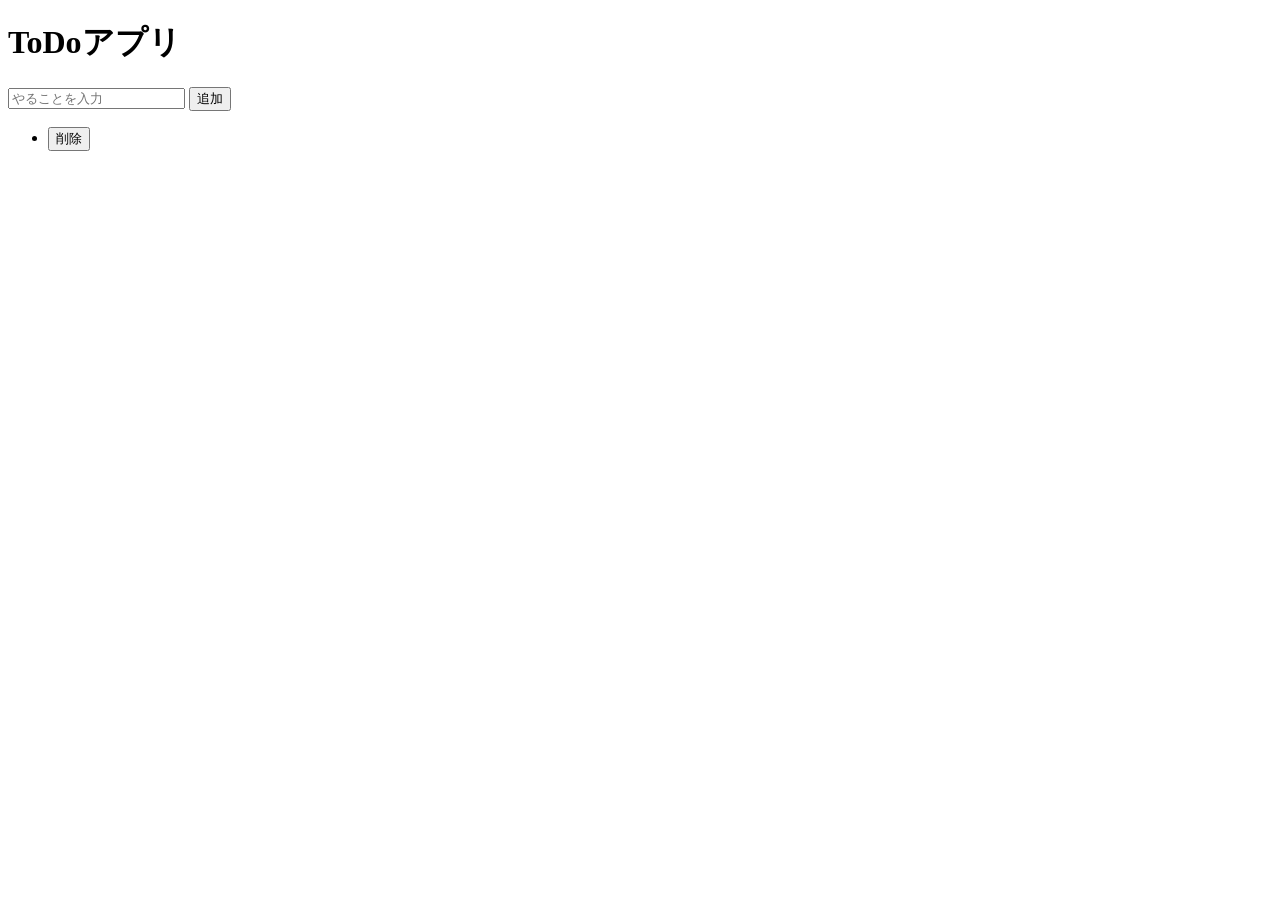
==== src/main/resources/templates/index.html @ 5008a614 "削除ボタン追加" ====
<!DOCTYPE html>
<html xmlns:th="http://www.thymeleaf.org" lang="ja">
<head>
    <meta charset="UTF-8">
    <title>ToDoアプリ</title>
</head>
<body>
    <h1>ToDoアプリ</h1>

    <form action="/add" method="post">
        <input type="text" name="title" placeholder="やることを入力" required>
        <button type="submit">追加</button>
    </form>
    <ul>
        <li th:each="todo, stat : ${todos}">
        <span th:text="${todo.title}"></span>

        <form action="/delete" method="post" style="display:inLine;">
            <input type="hidden" name="index" th:value="${stat.index}">
            <button type="submit">削除</button>
        </form>

    </li>
    </ul>
</body>
</html>
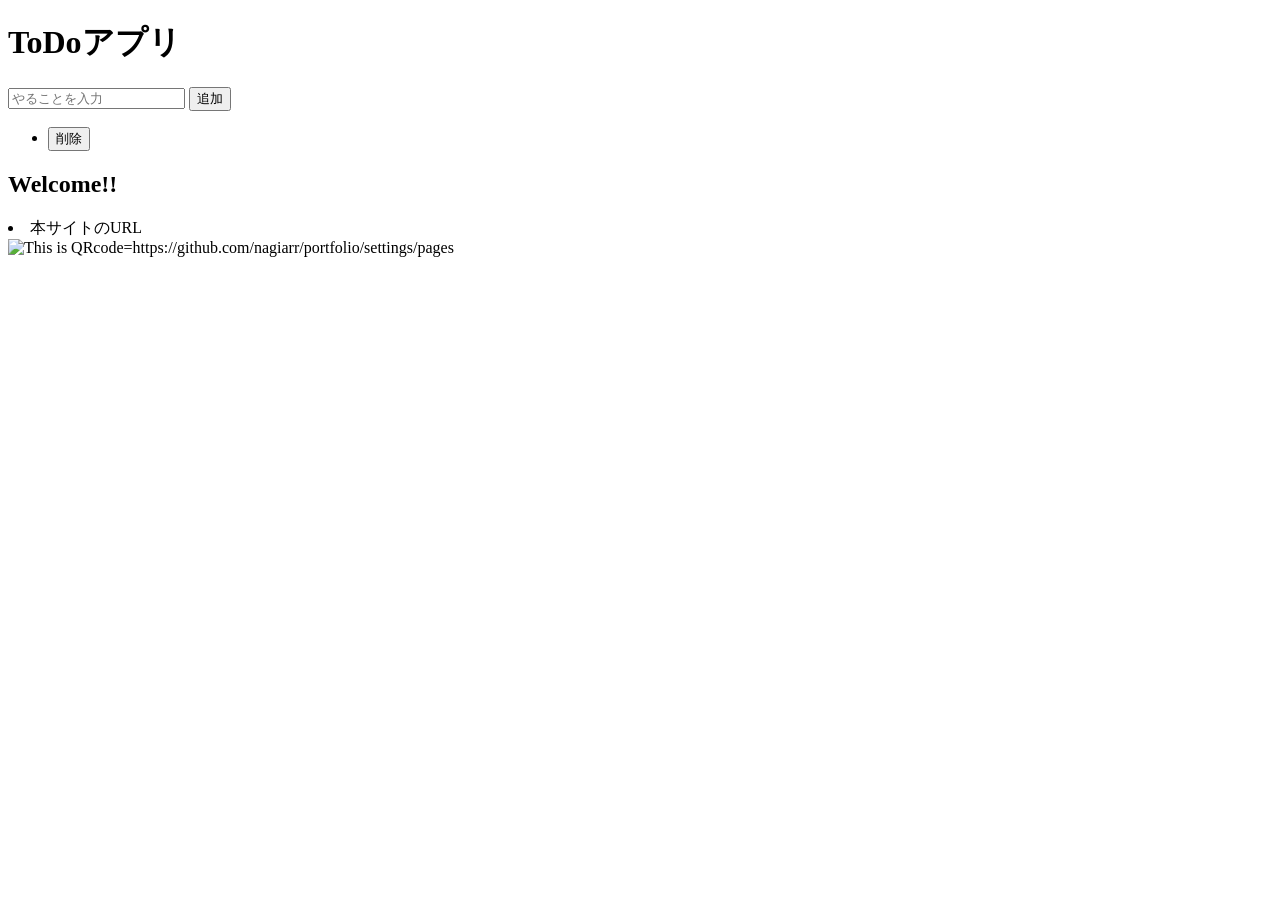
==== commit 595fbee7: "add QRCode go Github" ====
--- a/src/main/resources/templates/index.html
+++ b/src/main/resources/templates/index.html
@@ -12,15 +12,27 @@
         <button type="submit">追加</button>
     </form>
     <ul>
-        <li th:each="todo, stat : ${todos}">
-        <span th:text="${todo.title}"></span>
+        <li th:each="todo : ${todos}">
+            <span th:text="${todo.title}"></span>
 
-        <form action="/delete" method="post" style="display:inLine;">
-            <input type="hidden" name="index" th:value="${stat.index}">
-            <button type="submit">削除</button>
-        </form>
+            <form action="/delete" method="post" style="display:inline;">
+                <input type="hidden" name="id" th:value="${todo.id}">
+                <button type="submit">削除</button>
+            </form>
+        </li>
+    </ul>
 
-    </li>
-    </ul>
+    <div class="main">
+    <section class="greet">
+      <h1>Welcome!!</h1>
+    </section>
+
+      <li>本サイトのURL</li>
+      <img
+        alt="This is QRcode=https://github.com/nagiarr/portfolio/settings/pages"
+        src="/images/QRcode_Portfolio_YanagimachiAritoshi_1.svg">
+
+    </section>
+
 </body>
 </html>
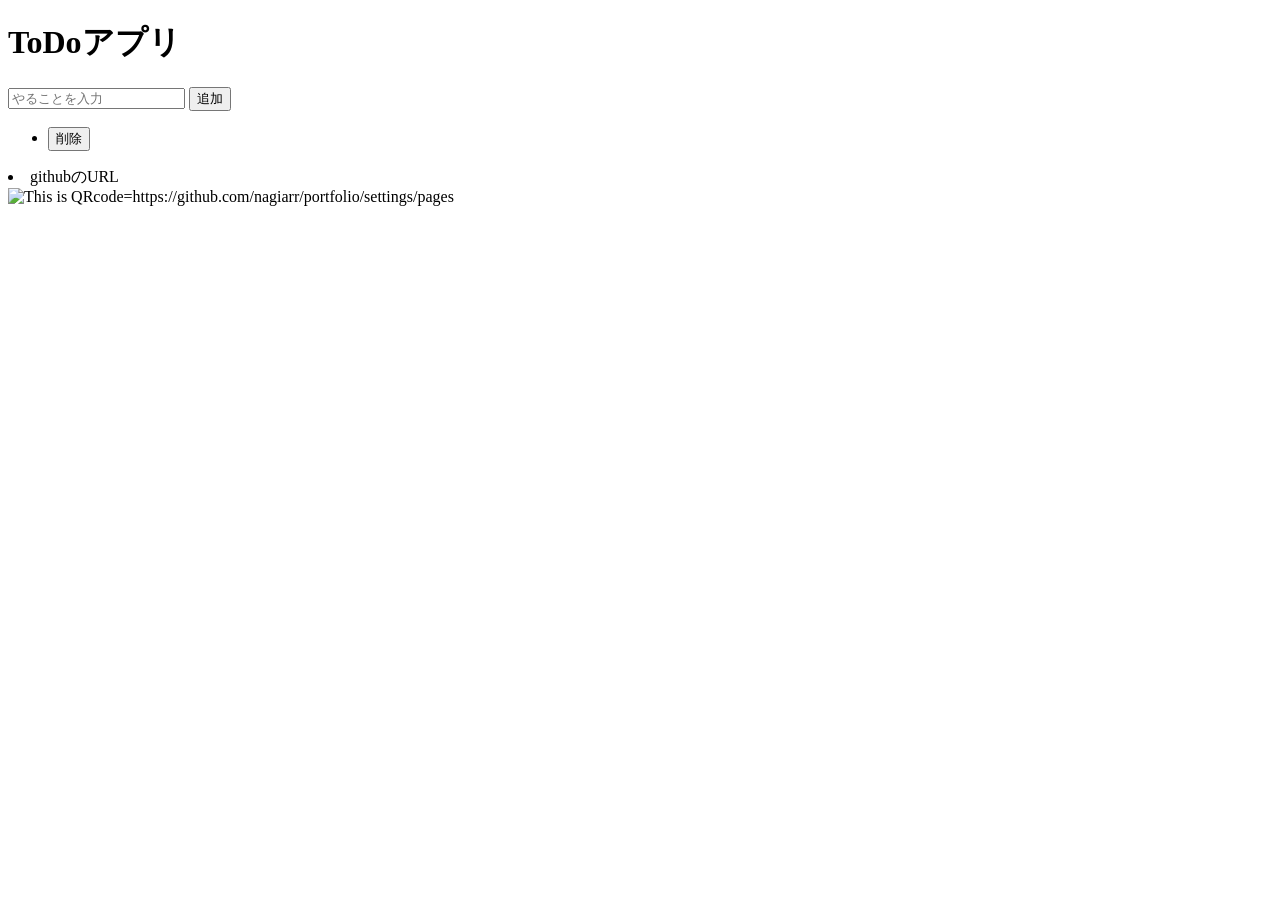
==== commit 01782835: "add CSS for QRcode size" ====
--- a/src/main/resources/templates/index.html
+++ b/src/main/resources/templates/index.html
@@ -22,17 +22,12 @@
         </li>
     </ul>
 
-    <div class="main">
-    <section class="greet">
-      <h1>Welcome!!</h1>
-    </section>
-
-      <li>本サイトのURL</li>
-      <img
+      <li>githubのURL</li>
+      <img class="qr"
         alt="This is QRcode=https://github.com/nagiarr/portfolio/settings/pages"
         src="/images/QRcode_Portfolio_YanagimachiAritoshi_1.svg">
 
     </section>
-
+    <link rel="stylesheet" href="/css/style.css">
 </body>
 </html>
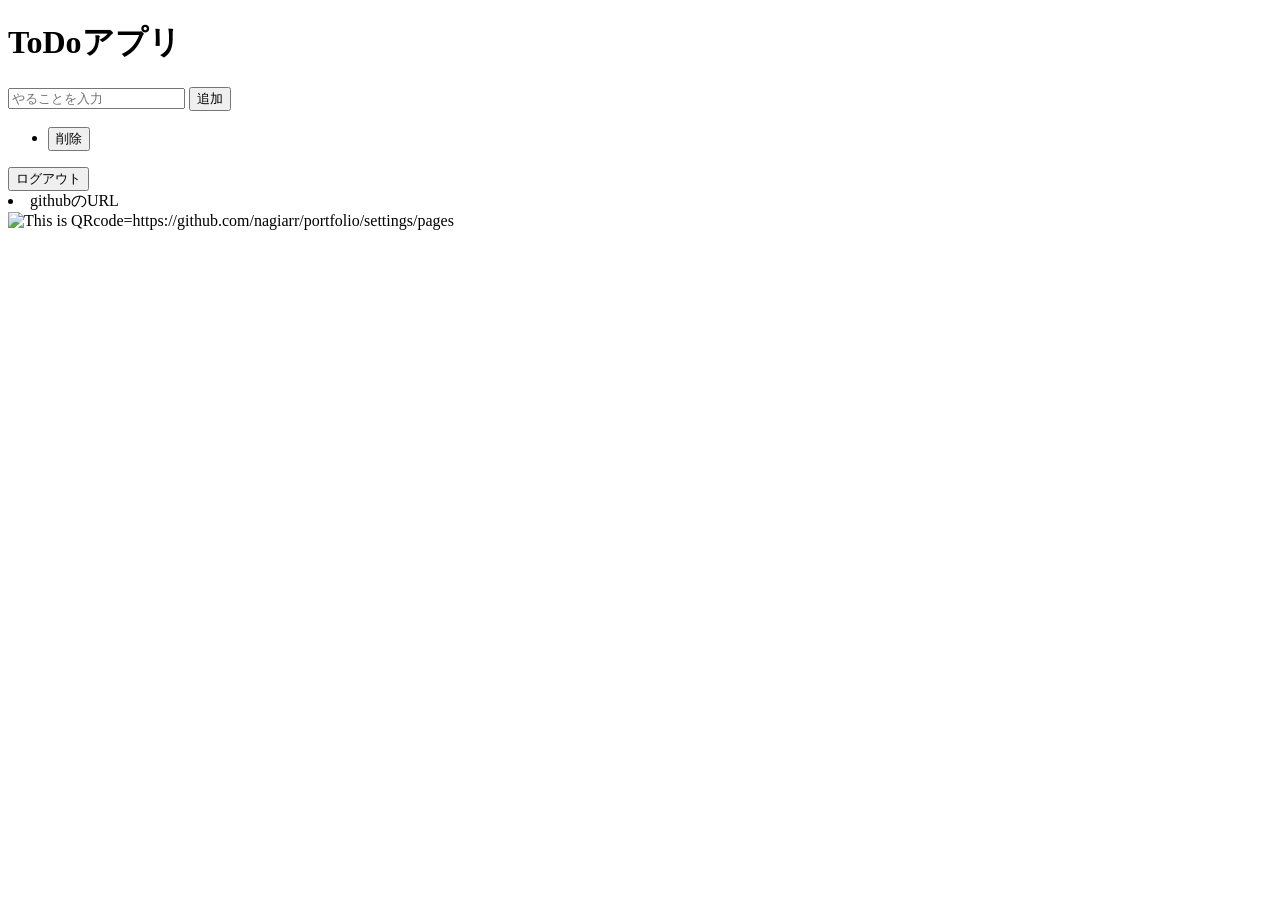
==== commit c42ff667: "Update index.html" ====
--- a/src/main/resources/templates/index.html
+++ b/src/main/resources/templates/index.html
@@ -8,6 +8,8 @@
     <h1>ToDoアプリ</h1>
 
     <form action="/add" method="post">
+        <input type="hidden" th:name="${_csrf.parameterName}" th:value="${_csrf.token}">
+
         <input type="text" name="title" placeholder="やることを入力" required>
         <button type="submit">追加</button>
     </form>
@@ -16,18 +18,23 @@
             <span th:text="${todo.title}"></span>
 
             <form action="/delete" method="post" style="display:inline;">
+                <input type="hidden" th:name="${_csrf.parameterName}" th:value="${_csrf.token}">
+
                 <input type="hidden" name="id" th:value="${todo.id}">
                 <button type="submit">削除</button>
             </form>
         </li>
     </ul>
+    <form action="/logout" method="post">
+        <input type="hidden" th:name="${_csrf.parameterName}" th:value="${_csrf.token}">
+        <button type="submit">ログアウト</button>
+    </form>
 
       <li>githubのURL</li>
       <img class="qr"
         alt="This is QRcode=https://github.com/nagiarr/portfolio/settings/pages"
         src="/images/QRcode_Portfolio_YanagimachiAritoshi_1.svg">
 
-    </section>
     <link rel="stylesheet" href="/css/style.css">
 </body>
 </html>
